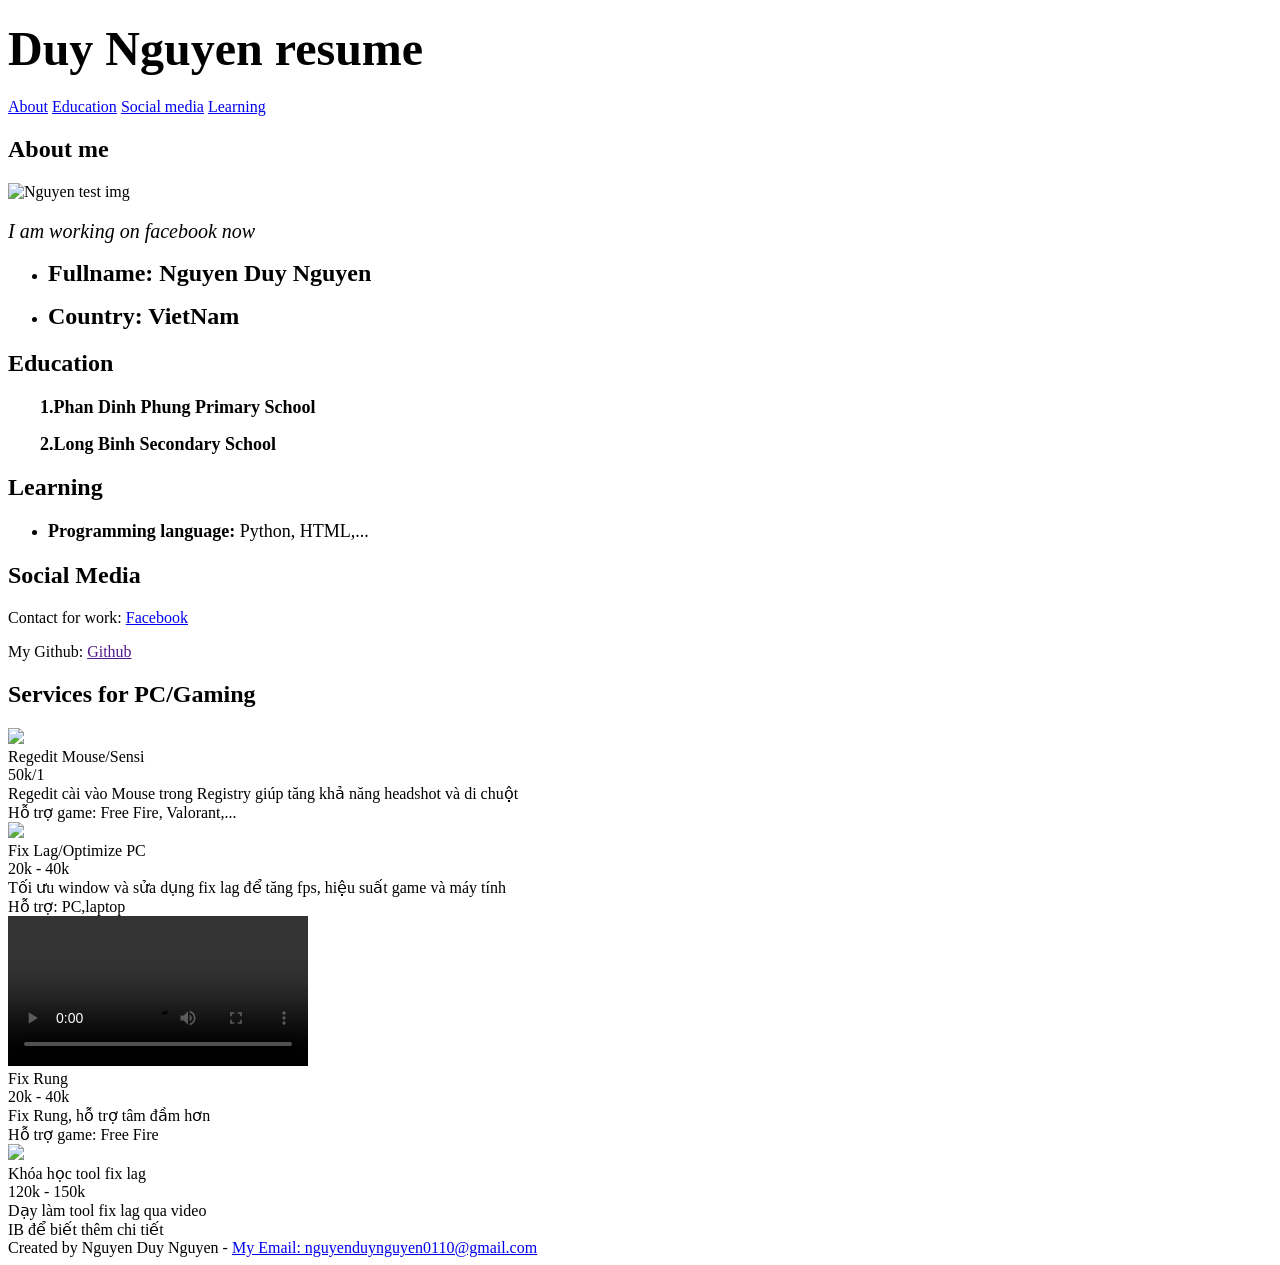
==== duynguyen.html @ fa2c6c9f "Add files via upload" ====
<!DOCTYPE html>
<html lang="en">
<head>
	<meta charset="utf-8"/>
	<meta name="description" content ="Practice website"/>
	<meta name="developer" content="Duy Nguyen"/>
	<link rel="stylesheet" href="css/css_1.css">
	<meta name="viewport" content="width=device-width, initial-scale=1">
	<title>Duy Nguyen website</title>
</head>
<body>
	<h1 id="menu_text"><font size="8"><strong>Duy Nguyen resume</font></strong></h1> 
	<nav>
		<a href="#contact" class="menu_left">About</a>
		<a href="#education" class="menu_left">Education</a>
		<a href="#social" class="menu_right">Social media</a>
		<a href="#learning" class="menu_right">Learning</a>
	</nav>
	<div id="flex_container">
		<div id="left_side">
			<h2 id="contact">About me</h2>

			<img id="info_img" src="assets/info.PNG" alt="Nguyen test img"/>
			<p><em><font size="5"><small>I am working on facebook now</em></font></small></p>

			<ul>
				<li><p><font size="5"><strong>Fullname: Nguyen Duy Nguyen</font></strong></p></li>

				<li><p><font size="5"><strong>Country: VietNam</font></strong></p></li>

			</ul>
			<h2 id="education">Education</h2>

			<p>&emsp;&emsp;<font size="4"><strong>1.Phan Dinh Phung Primary School</p></font></strong>

			<p>&emsp;&emsp;<font size="4"><strong>2.Long Binh Secondary School</p></font></strong>

			<h2 id="learning">Learning</h2>

			<ul>
				<li><p><font size="4"><strong>Programming language: </strong>Python, HTML,...</p></li></font>			
			</ul>

			<h2 id="social">Social Media</h2>

			<p>Contact for work: <a href="https://www.facebook.com/duynguyniue">Facebook</a></p>
			<p>My Github: <a href="">Github</a></p>
		</div>
		<div id="right_side">

			<h2 id="services">Services for PC/Gaming</h2>
			<div id="services_container">
				<div class="services_item">
					<img class="services_img" src="assets/REG.PNG"/>
					<div class="services_title">Regedit Mouse/Sensi</div>
					<div class="price_item">50k/1</div>
					<div class="services_desc">Regedit cài vào Mouse trong Registry giúp tăng khả năng headshot và di chuột</div>
					<div class="servieces_desc">Hỗ trợ game: Free Fire, Valorant,...</div>

				</div>
				<div class="services_item">
					<img class="services_img" src="assets/Fixlag.PNG"/>
					<div class="services_title">Fix Lag/Optimize PC</div>
					<div class="price_item">20k - 40k</div>
					<div class="services_desc">Tối ưu window và sửa dụng fix lag để tăng fps, hiệu suất game và máy tính</div>
					<div class="servieces_desc">Hỗ trợ: PC,laptop</div>
				</div>
				<div class="services_item">
					<video id="video_fixrung" controls>
  					<source src="video/Fixrung.mp4" type="video/mp4">
					</video>
					<div class="services_title">Fix Rung</div>
					<div class="price_item">20k - 40k</div>
					<div class="services_desc">Fix Rung, hỗ trợ tâm đầm hơn</div>
					<div class="servieces_desc">Hỗ trợ game: Free Fire</div>
				</div>
				<div class="services_item">
					<img class="services_img" src="assets/Tool.PNG"/>
					<div class="services_title">Khóa học tool fix lag</div>
					<div class="price_item">120k - 150k</div>
					<div class="services_desc">Dạy làm tool fix lag qua video</div>
					<div class="servieces_desc">IB để biết thêm chi tiết</div>
				</div>
			</div>
		</div>
	</div>

	<footer>
		Created by Nguyen Duy Nguyen - <a href="mailto:nguyenduynguyen0110@gmai.com">My Email: nguyenduynguyen0110@gmail.com</a>
	</footer>
</body>
</html>
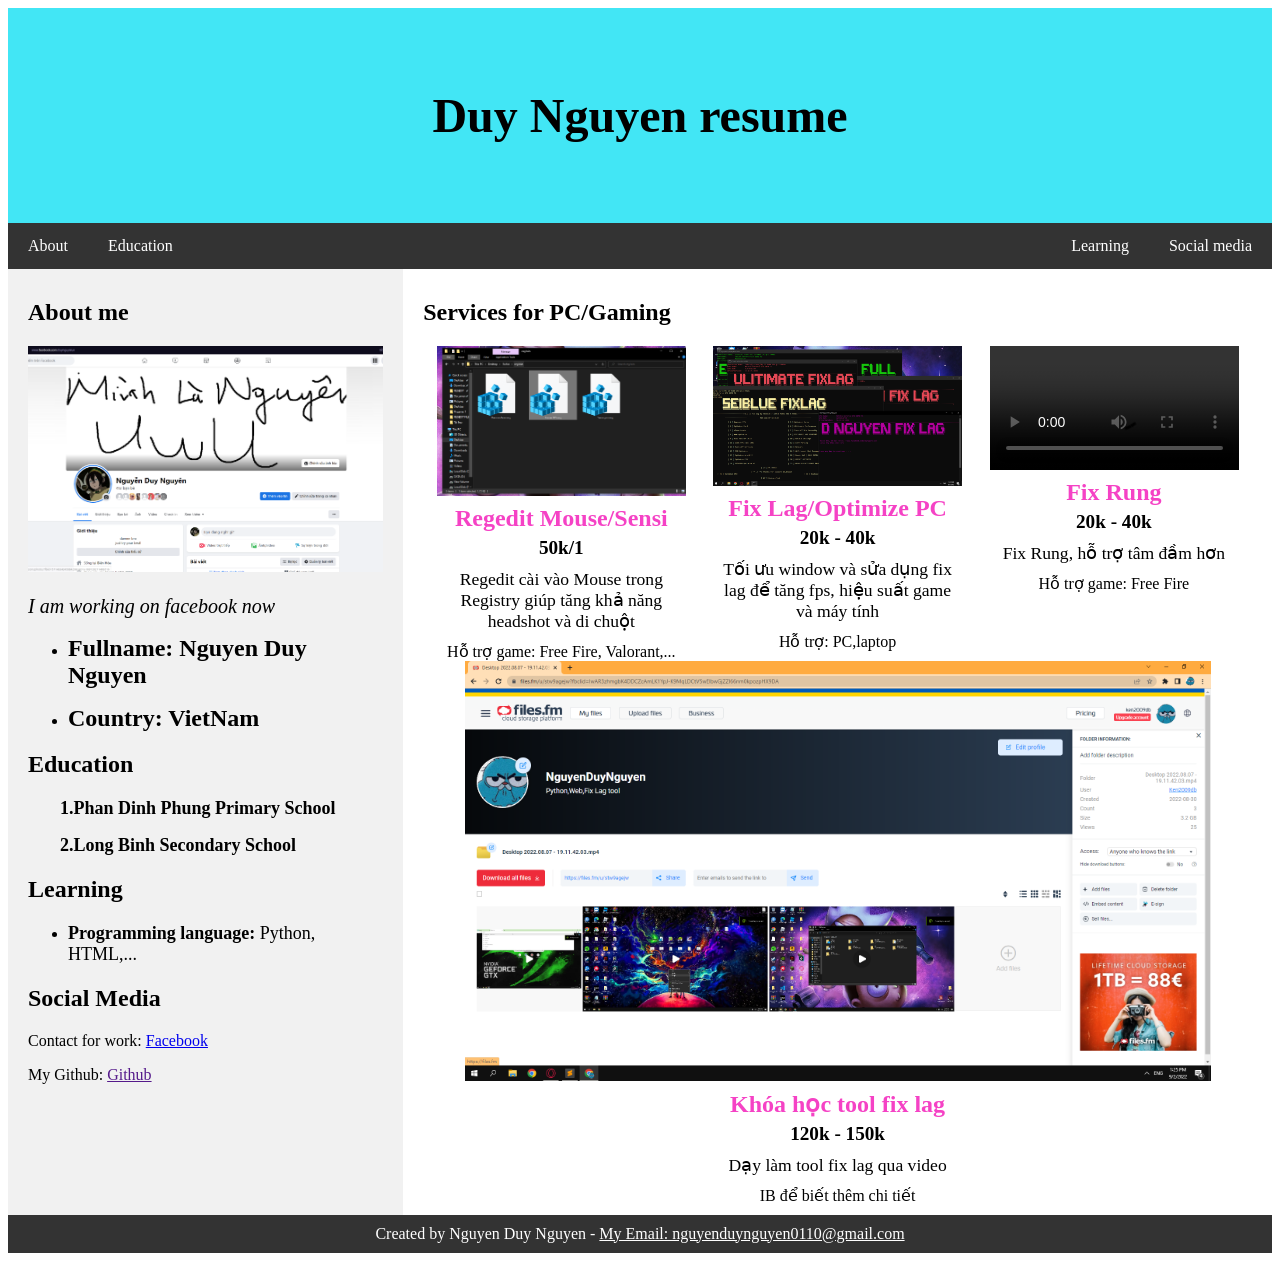
==== commit 563b33dc: "Update duynguyen.html" ====
--- a/duynguyen.html
+++ b/duynguyen.html
@@ -59,7 +59,7 @@
 
 				</div>
 				<div class="services_item">
-					<img class="services_img" src="assets/Fixlag.PNG"/>
+					<img class="services_img" src="assets/FIxlag.PNG"/>
 					<div class="services_title">Fix Lag/Optimize PC</div>
 					<div class="price_item">20k - 40k</div>
 					<div class="services_desc">Tối ưu window và sửa dụng fix lag để tăng fps, hiệu suất game và máy tính</div>
@@ -89,4 +89,4 @@
 		Created by Nguyen Duy Nguyen - <a href="mailto:nguyenduynguyen0110@gmai.com">My Email: nguyenduynguyen0110@gmail.com</a>
 	</footer>
 </body>
-</html>+</html>
--- a/css/css_1.css
+++ b/css/css_1.css
@@ -0,0 +1,145 @@
+#menu_text {
+	background-color: #42e6f5;
+	text-align: center;
+	padding: 80px;
+	margin: 0;
+}
+
+nav {
+	background-color: #333;
+	overflow: hidden;
+}
+
+nav a {
+	color: white;
+	padding: 14px 20px;
+	display: block;
+	text-align: center;
+	text-decoration: none;
+}
+
+nav a.menu_left{
+	float: left;
+}
+
+nav a.menu_right{
+	float: right;
+}
+
+nav a:hover {
+	background-color: #DDD;
+	color: black;
+}
+
+#left_side {
+	flex: 30%;
+	background-color: #f1f1f1;
+	padding: 10px 20px;
+}
+
+#right_side {
+	flex: 70%;
+	background-color: white;
+	padding: 10px 20px;
+}
+
+#flex_container {
+	display: flex;
+	flex-wrap: nowrap;
+}
+
+footer {
+	background-color: #333;
+	color: white;
+	padding: 10px 20px;
+	text-align: center;
+}
+
+footer > a {
+	color: white;
+}
+
+table {
+	border-style: solid;
+}
+
+/*-----Syling the table-----*/
+table {
+	border-collapse: collapse;
+}
+
+table td, table th {
+	border: 1px solid #ddd;
+	padding: 8px;
+}
+
+table tr:nth-child(even){background-color: #f2f2f2;}
+
+table tr:hover {background-color: #ddd;}
+
+table th {
+	padding-top: 12px;
+	padding-bottom: 12px;
+	text-align: left;
+	background-color: #04AA6D;
+	color: white;
+}
+/*-----Syling the table-----*/
+
+.services_item {
+	text-align: center;
+	flex: 33%;
+}
+
+.services_img {
+/*	90% theo cái parent của nó 90% của course_item*/
+	width: 90%;
+}
+
+#services_container {
+	display: flex;
+	flex-wrap: wrap;
+}
+
+.services_title {
+	color: #f542c5;
+	font-size: 150%;
+	font-weight: bold;
+	padding: 5px 10px;
+}
+
+.price_item {
+	font-size: 120%;
+	font-weight: bold;
+}
+
+.services_desc {
+	margin: 10px 22px;
+	font-size: 110%;
+}
+
+#video_fixrung {
+	width: 90%;
+}
+
+#info_img {
+	width: 100%;
+}
+
+@media(max-width: 800px) {
+	#left_side {
+		flex: 100%;
+	}
+
+	#right_side {
+		flex: 100%;
+	}
+
+	#flex_container {
+		flex-wrap: wrap;
+	}
+
+	.course_item {
+		flex: 50%;
+	}
+}
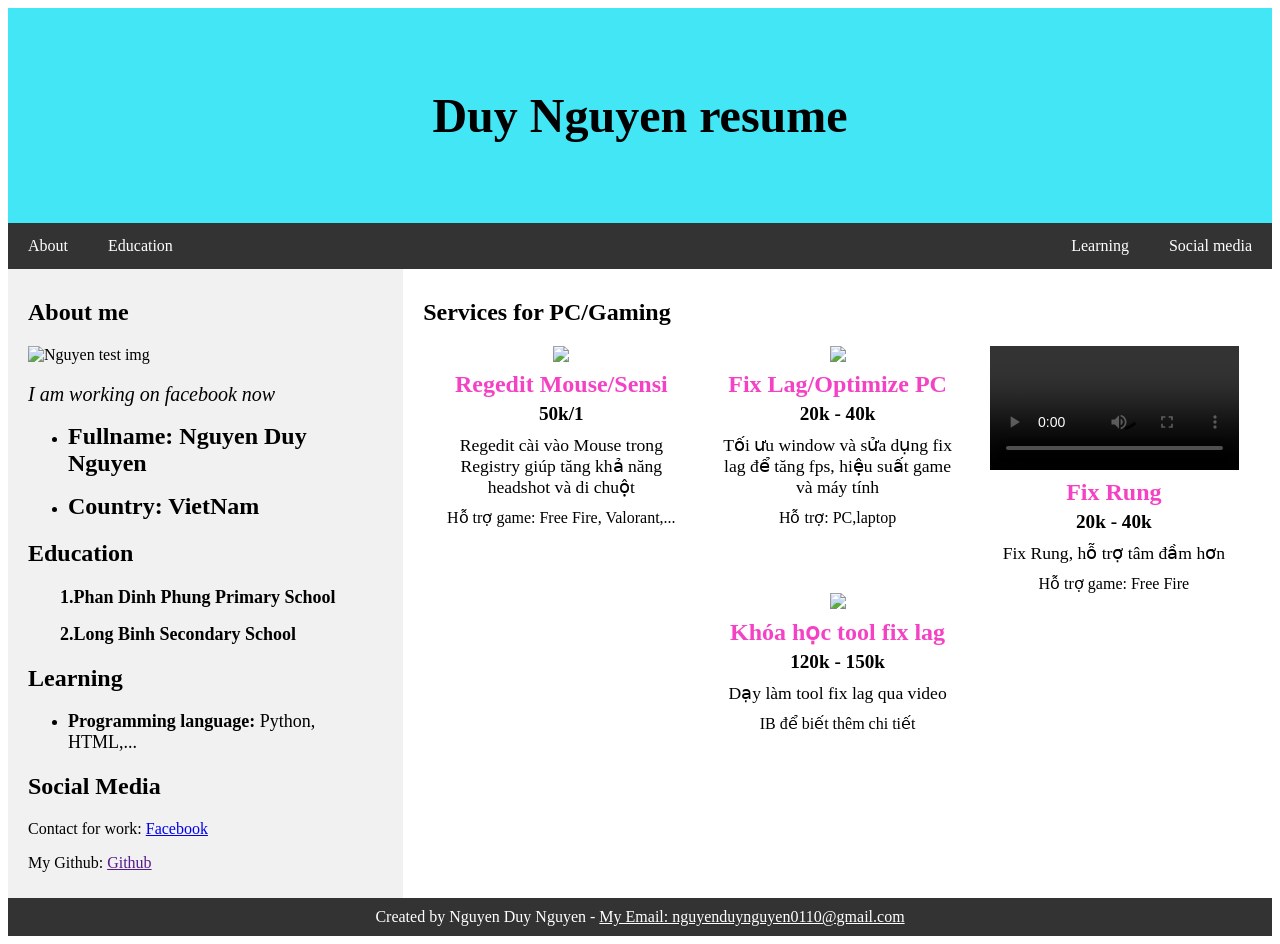
==== commit 177278f0: "html source" ====
--- a/duynguyen.html
+++ b/duynguyen.html
@@ -59,7 +59,7 @@
 
 				</div>
 				<div class="services_item">
-					<img class="services_img" src="assets/FIxlag.PNG"/>
+					<img class="services_img" src="assets/Fixlag.PNG"/>
 					<div class="services_title">Fix Lag/Optimize PC</div>
 					<div class="price_item">20k - 40k</div>
 					<div class="services_desc">Tối ưu window và sửa dụng fix lag để tăng fps, hiệu suất game và máy tính</div>
@@ -89,4 +89,4 @@
 		Created by Nguyen Duy Nguyen - <a href="mailto:nguyenduynguyen0110@gmai.com">My Email: nguyenduynguyen0110@gmail.com</a>
 	</footer>
 </body>
-</html>
+</html>
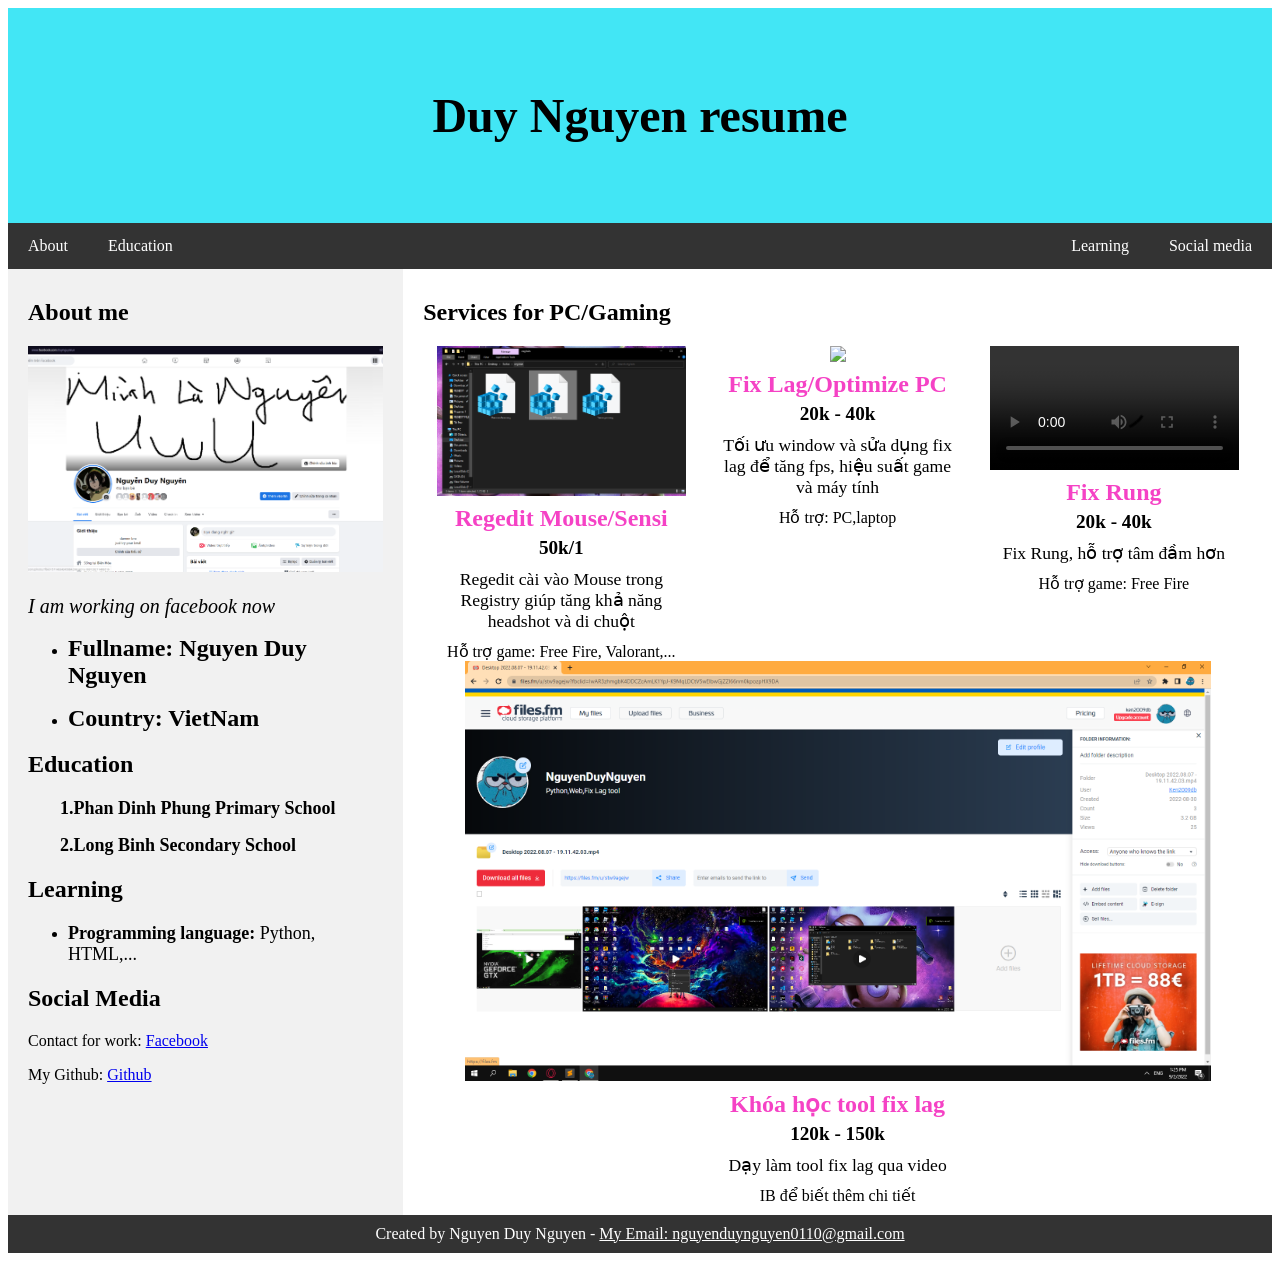
==== commit 8742db4c: "Html source" ====
--- a/duynguyen.html
+++ b/duynguyen.html
@@ -44,7 +44,7 @@
 			<h2 id="social">Social Media</h2>
 
 			<p>Contact for work: <a href="https://www.facebook.com/duynguyniue">Facebook</a></p>
-			<p>My Github: <a href="">Github</a></p>
+			<p>My Github: <a href="https://github.com/dnguyen-com/duynguyen.github.io">Github</a></p>
 		</div>
 		<div id="right_side">
 
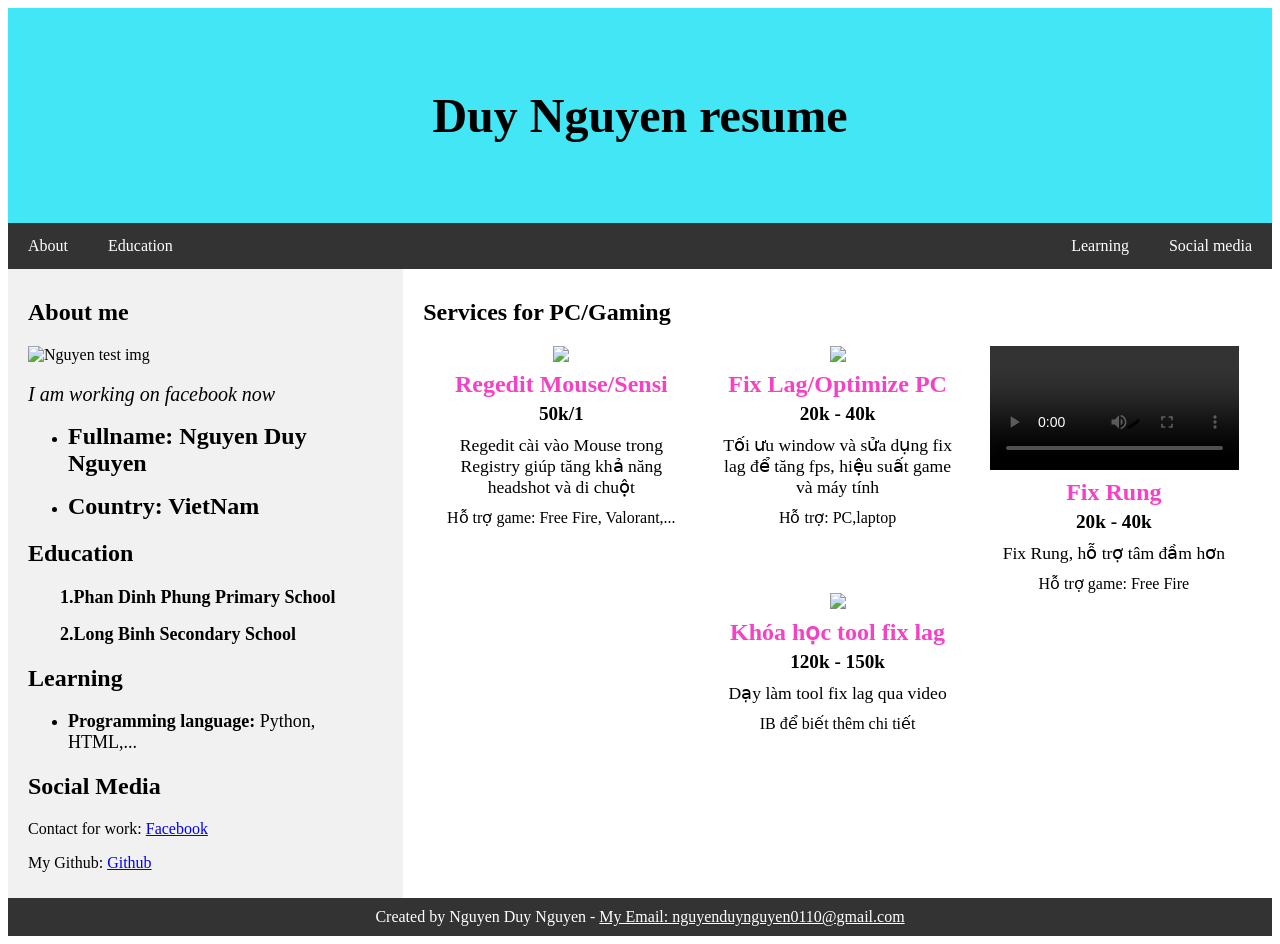
==== commit 1def2b7b: "html source" ====
--- a/duynguyen.html
+++ b/duynguyen.html
@@ -59,7 +59,7 @@
 
 				</div>
 				<div class="services_item">
-					<img class="services_img" src="assets/Fixlag.PNG"/>
+					<img class="services_img" src="assets/Flag.PNG"/>
 					<div class="services_title">Fix Lag/Optimize PC</div>
 					<div class="price_item">20k - 40k</div>
 					<div class="services_desc">Tối ưu window và sửa dụng fix lag để tăng fps, hiệu suất game và máy tính</div>
